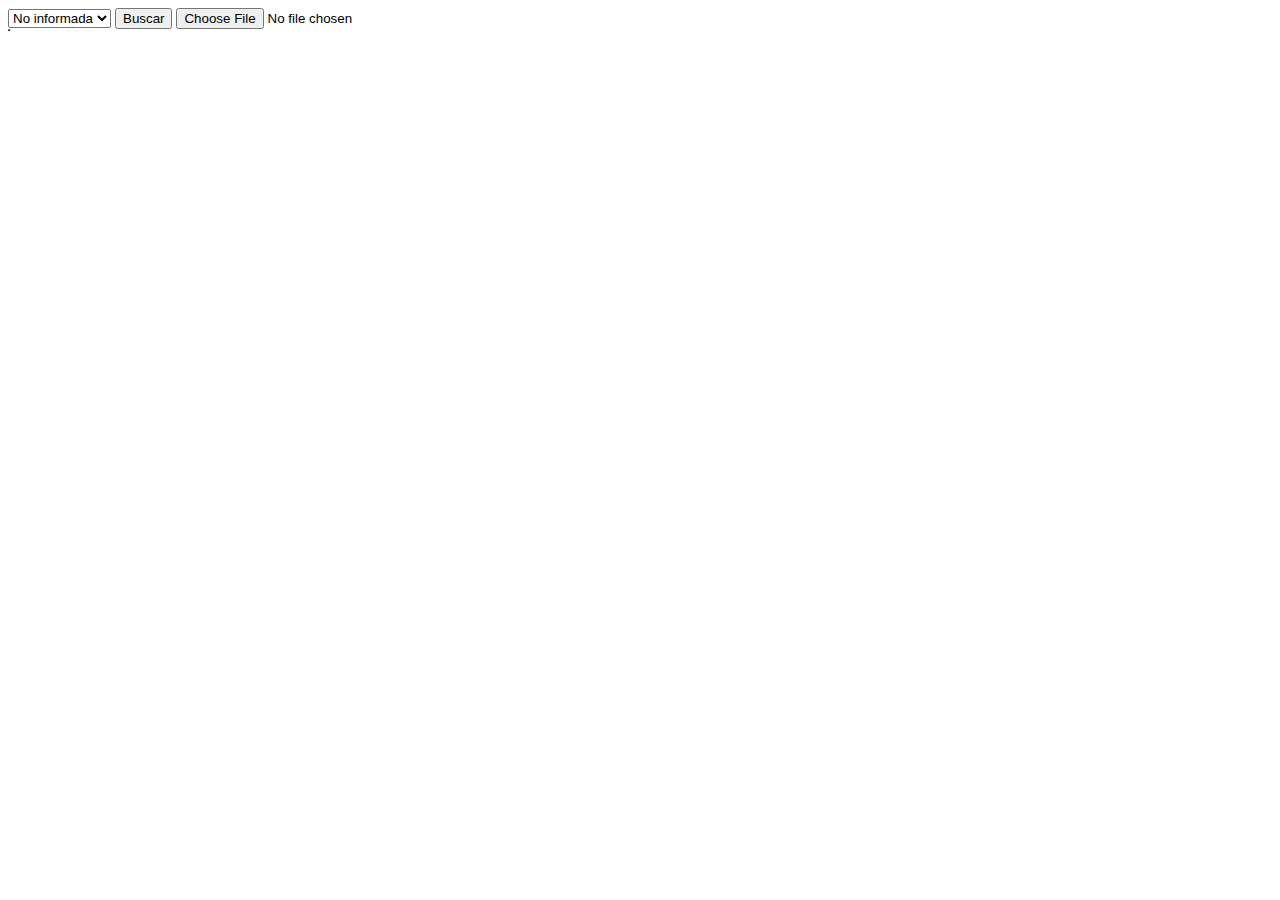
==== index.html @ 3c6d6120 "update" ====
<!DOCTYPE html>
<html lang="en">

<head>
    <meta charset="UTF-8">
    <meta http-equiv="X-UA-Compatible" content="IE=edge">
    <meta name="viewport" content="width=device-width, initial-scale=1.0">
    <title>Document</title>
    <script src="js/cell.js"></script>
    <script src="js/index.js"></script>
    <style>
        td {
            width: 50px;
            height: 50px;

        }
    </style>
</head>

<body>
    <select name="" id="search">
        <option value="0">No informada</option>
        <option value="1">Informada</option>
    </select>
    <button id="btn1">Buscar</button>
    <input type="file" id="file-input" />
    <table id="matrix" border="1"></table>
</body>

</html>
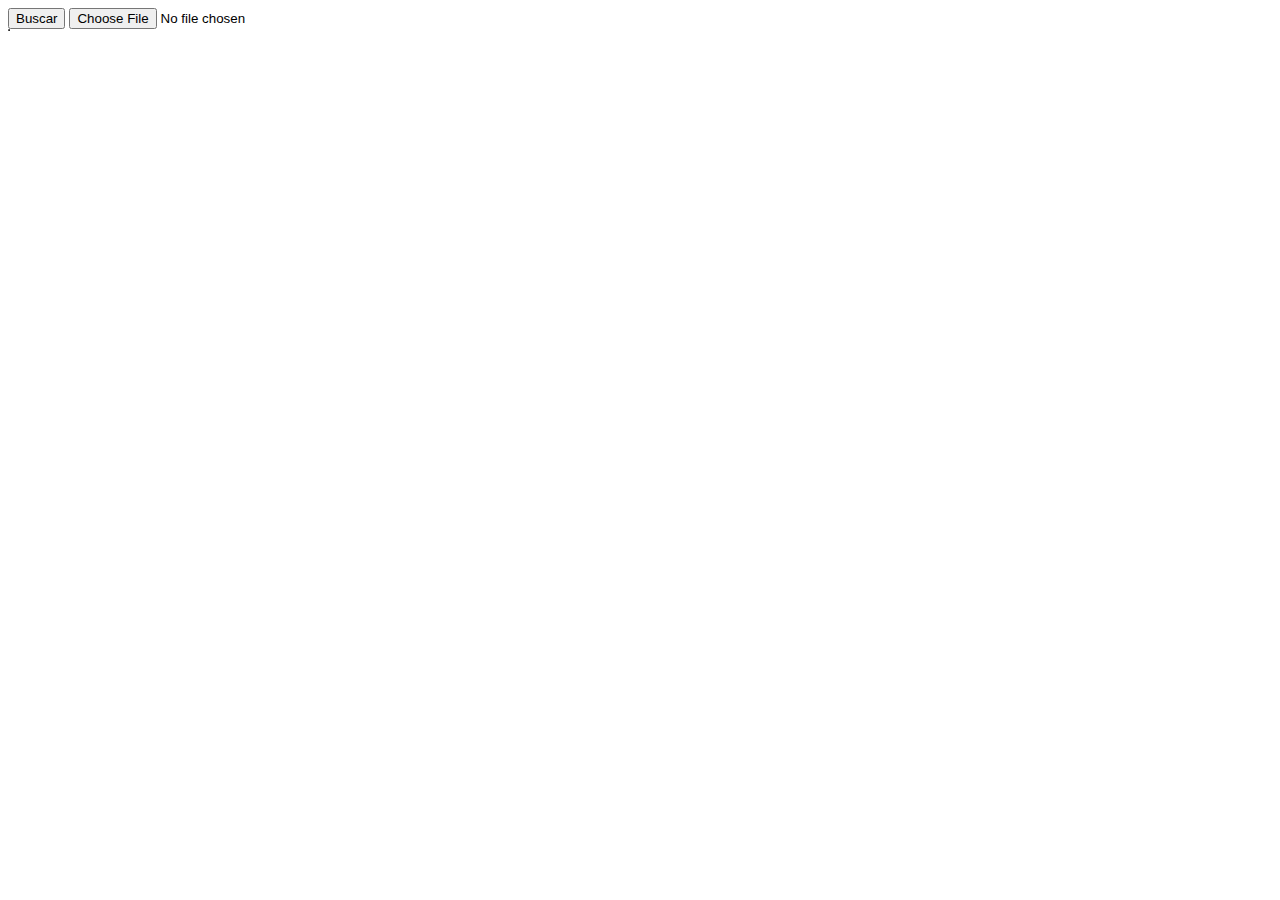
==== commit 7199c7f1: "update" ====
--- a/index.html
+++ b/index.html
@@ -18,10 +18,6 @@
 </head>
 
 <body>
-    <select name="" id="search">
-        <option value="0">No informada</option>
-        <option value="1">Informada</option>
-    </select>
     <button id="btn1">Buscar</button>
     <input type="file" id="file-input" />
     <table id="matrix" border="1"></table>
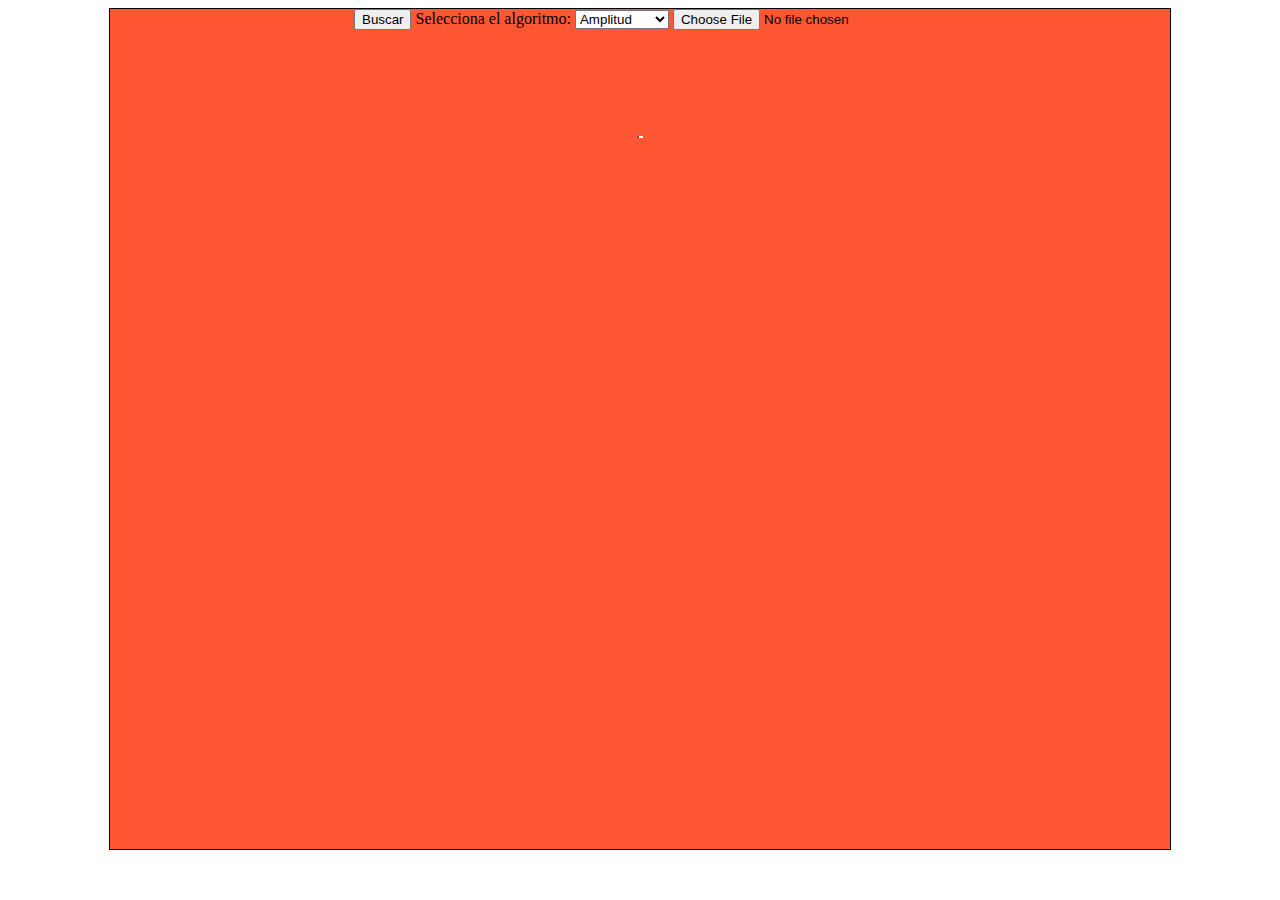
==== commit 4b705c4c: "interfaz - costos" ====
--- a/index.html
+++ b/index.html
@@ -1,26 +1,62 @@
 <!DOCTYPE html>
 <html lang="en">
-
-<head>
-    <meta charset="UTF-8">
-    <meta http-equiv="X-UA-Compatible" content="IE=edge">
-    <meta name="viewport" content="width=device-width, initial-scale=1.0">
-    <title>Document</title>
+  <head>
+    <meta charset="UTF-8" />
+    <meta http-equiv="X-UA-Compatible" content="IE=edge" />
+    <meta name="viewport" content="width=device-width, initial-scale=1.0" />
+    <title>GoKu AI</title>
     <script src="js/cell.js"></script>
     <script src="js/index.js"></script>
     <style>
-        td {
-            width: 50px;
-            height: 50px;
+      td {
+        width: 50px;
+        height: 50px;
+      }
+      .container6 {
+        width: 1060px;
+        height: 840px;
+        border: 1px solid black;
+        margin: 0 auto;
+        text-align: center;
+        background: #ff5733;
+      }
+      .container7 {
+        display: flex;
+        justify-content: center;
+        align-items: center;
 
-        }
+        margin: 10%;
+      }
+      .container8 {
+        margin: 0 auto;
+        text-align: center;
+        background: #fff;
+      }
+      
     </style>
-</head>
+  </head>
 
-<body>
-    <button id="btn1">Buscar</button>
-    <input type="file" id="file-input" />
-    <table id="matrix" border="1"></table>
-</body>
+  <body>
+    <div class="container6">
 
-</html>+        <button id="btn1">Buscar</button>
+   
+      <label for="tipoAlgoritmo-select">Selecciona el algoritmo:</label>
+      <select id="tipoAlgoritmo-select">
+        <option value="Amplitud">Amplitud</option>
+        <option value="Costos">Costos</option>
+        <option value="Profundiad">Profundidad</option>
+        <option value="Avaro">Avaro</option>
+        <option value="A*">A*</option>
+      </select>
+
+      <input type="file" id="file-input" />
+
+      <div class="container7">
+        <div class="container8">
+          <table id="matrix" border="1"></table>
+        </div>
+      </div>
+    </div>
+  </body>
+</html>
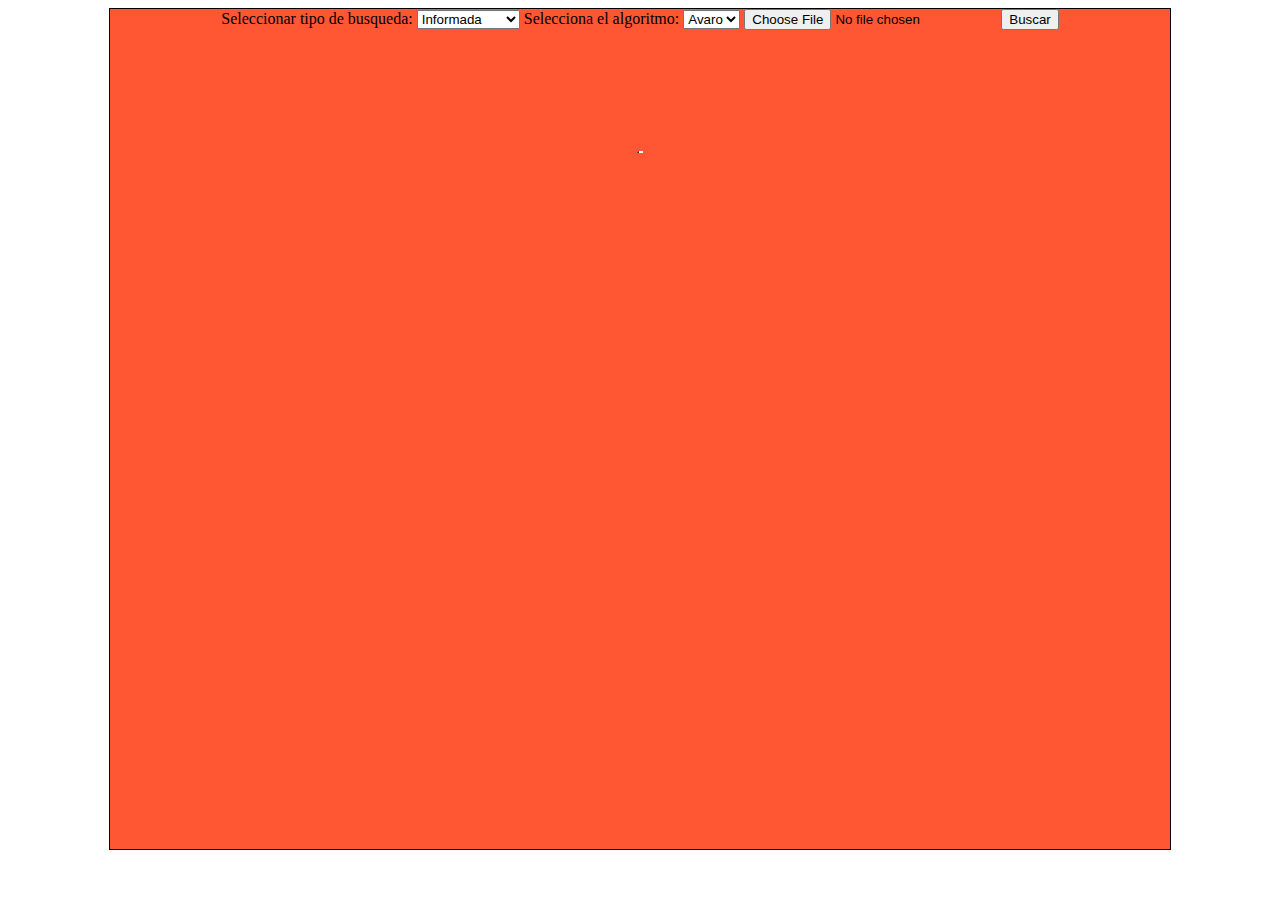
==== commit aaf2733a: "update" ====
--- a/index.html
+++ b/index.html
@@ -1,62 +1,102 @@
 <!DOCTYPE html>
 <html lang="en">
-  <head>
-    <meta charset="UTF-8" />
-    <meta http-equiv="X-UA-Compatible" content="IE=edge" />
-    <meta name="viewport" content="width=device-width, initial-scale=1.0" />
-    <title>GoKu AI</title>
-    <script src="js/cell.js"></script>
-    <script src="js/index.js"></script>
-    <style>
-      td {
-        width: 50px;
-        height: 50px;
-      }
-      .container6 {
-        width: 1060px;
-        height: 840px;
-        border: 1px solid black;
-        margin: 0 auto;
-        text-align: center;
-        background: #ff5733;
-      }
-      .container7 {
-        display: flex;
-        justify-content: center;
-        align-items: center;
 
-        margin: 10%;
-      }
-      .container8 {
-        margin: 0 auto;
-        text-align: center;
-        background: #fff;
-      }
-      
-    </style>
-  </head>
+<head>
+  <meta charset="UTF-8" />
+  <meta http-equiv="X-UA-Compatible" content="IE=edge" />
+  <meta name="viewport" content="width=device-width, initial-scale=1.0" />
+  <title>GoKu AI</title>
+  
+  
+  <style>
+    td {
+      width: 50px;
+      height: 50px;
+    }
 
-  <body>
-    <div class="container6">
+    .container6 {
+      width: 1060px;
+      height: 840px;
+      border: 1px solid black;
+      margin: 0 auto;
+      text-align: center;
+      background: #ff5733;
+    }
 
-        <button id="btn1">Buscar</button>
-   
-      <label for="tipoAlgoritmo-select">Selecciona el algoritmo:</label>
-      <select id="tipoAlgoritmo-select">
-        <option value="Amplitud">Amplitud</option>
-        <option value="Costos">Costos</option>
-        <option value="Profundiad">Profundidad</option>
+    .container7 {
+      display: flex;
+      justify-content: center;
+      align-items: center;
+
+      margin: 10%;
+    }
+
+    .container8 {
+      margin: 0 auto;
+      text-align: center;
+      background: #fff;
+    }
+  </style>
+</head>
+
+<body>
+  <div class="container6">
+
+    
+
+    <label for="tipos-busqueda">Seleccionar tipo de busqueda:</label>
+    <select id="tipos-busqueda">
+      <option value="1">Informada</option>
+      <option value="2">No informada</option>
+    </select>
+
+    <label for="tipoAlgoritmo-select">Selecciona el algoritmo:</label>
+    <select id="tipoAlgoritmo-select">
+      <option value="Avaro">Avaro</option>
+      <option value="A*">A*</option>
+    </select>
+
+    <input type="file" id="file-input" />
+
+    <button id="btn1">Buscar</button>
+
+    
+
+    <div class="container7">
+      <div class="container8">
+        <table id="matrix" border="1"></table>
+      </div>
+      <p id="solution"></p>
+    </div>
+  </div>
+
+</body>
+<script>
+  document.getElementById("tipos-busqueda").addEventListener('change', selectSearch, false);
+  function selectSearch() {
+    const typeSearch = document.getElementById("tipos-busqueda");
+    const tipoAlgoritmo = document.getElementById("tipoAlgoritmo-select");
+    if (typeSearch.value == "1") {
+      tipoAlgoritmo.innerHTML = `
         <option value="Avaro">Avaro</option>
-        <option value="A*">A*</option>
-      </select>
+        <option value="A*">A*</option>`;
 
-      <input type="file" id="file-input" />
+    } else {
+      tipoAlgoritmo.innerHTML = `
+      <option value="Amplitud">Amplitud</option>
+      <option value="Costos">Costos</option>
+      <option value="Profundiad">Profundidad</option>`;
+    }
+  }
 
-      <div class="container7">
-        <div class="container8">
-          <table id="matrix" border="1"></table>
-        </div>
-      </div>
-    </div>
-  </body>
-</html>
+
+</script>
+<script src="js/index.js"></script>
+  <script src="js/dfs.js"></script>
+  <script src="js/preload.js"></script>
+  <script src="js/amplitud.js"></script>
+  <script src="js/aStart.js"></script>
+  <script src="js/avara.js"></script>
+  <script src="js/costo.js"></script>
+
+</html>